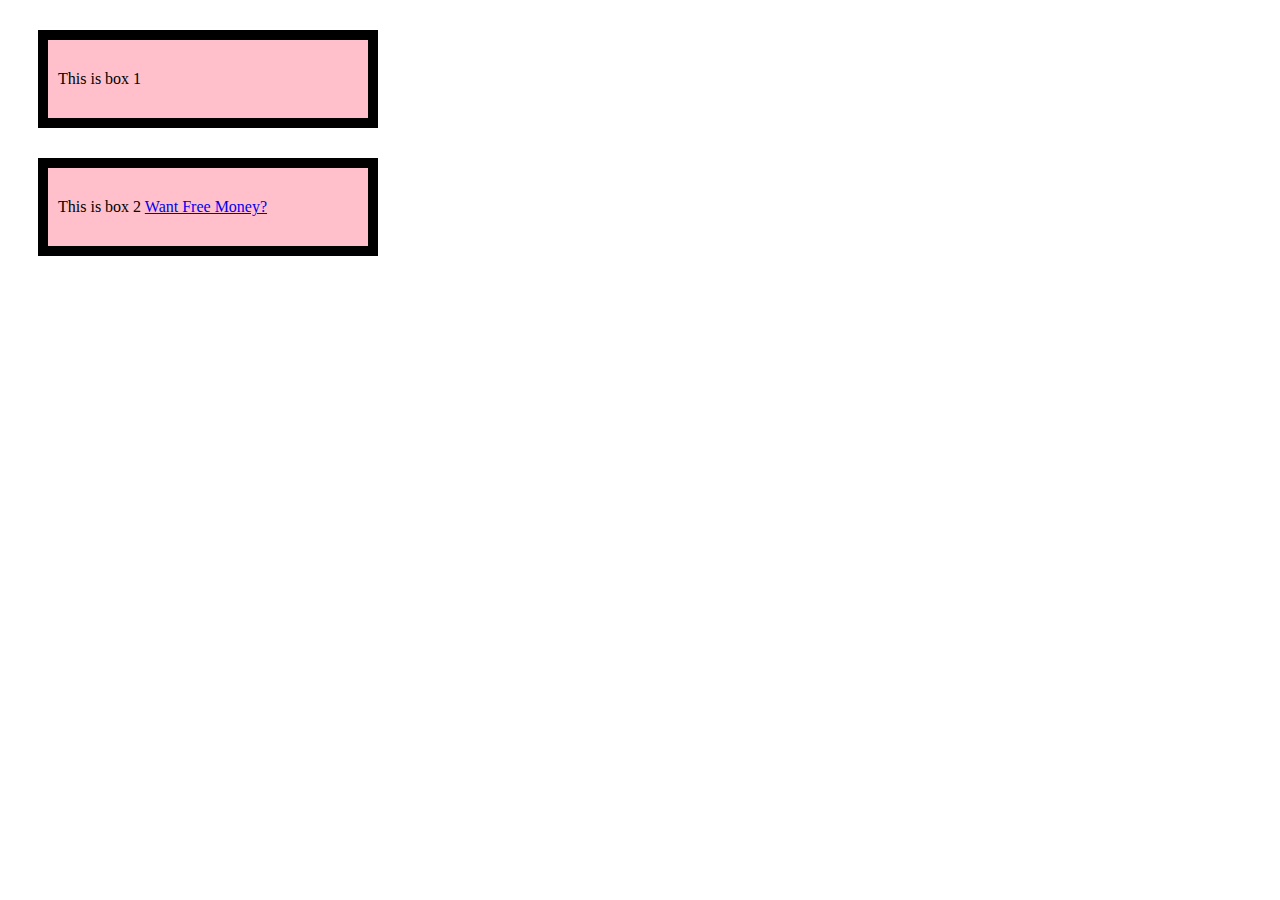
==== tester/index.html @ 491be29a "Needs" ====
<!DOCTYPE html>
<html>
<head>
	<title>Box Test</title>
<style>
	#box, #box2 {
  background-color: pink;
  width: 300px;
  padding: 30px 10px 30px 10px;
  border: 10px solid black;
  margin: 30px;
}
</style>
</head>
<body>
<div id="box">
This is box 1
</div>
<div id="box2"  >
This is box 2 <a href="https://www.youtube.com/watch?v=dQw4w9WgXcQ">Want Free Money?</a>
</div>
</body>
</html>
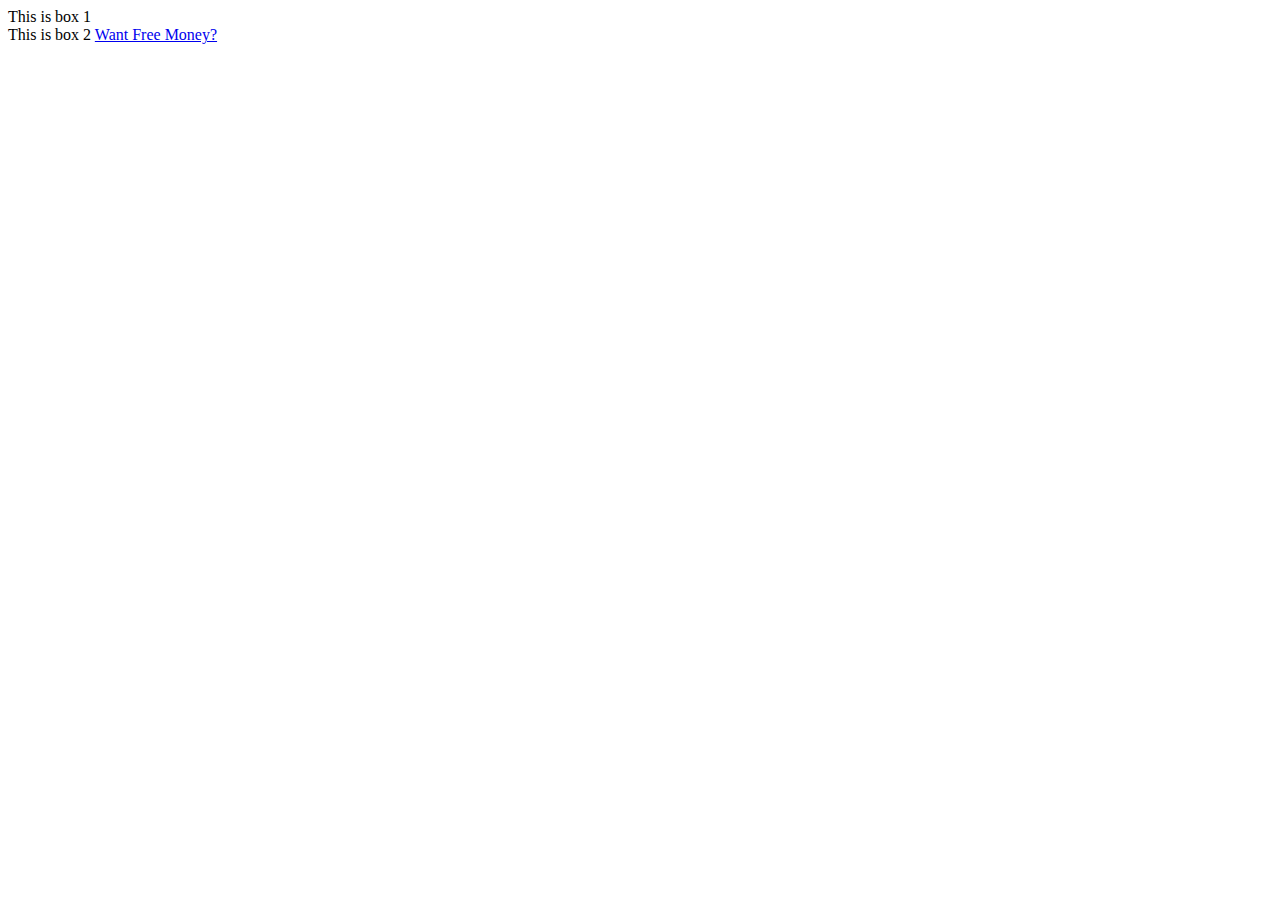
==== commit fa1b9853: "styles" ====
--- a/tester/index.html
+++ b/tester/index.html
@@ -3,22 +3,16 @@
 <html>
 <head>
 	<title>Box Test</title>
-<style>
-	#box, #box2 {
-  background-color: pink;
-  width: 300px;
-  padding: 30px 10px 30px 10px;
-  border: 10px solid black;
-  margin: 30px;
-}
-</style>
+<link rel="stylesheet" type="text/css" href="styles.css">
 </head>
 <body>
 <div id="box">
 This is box 1
 </div>
-<div id="box2"  >
+<div id="box2" >
+	<span id="content">
 This is box 2 <a href="https://www.youtube.com/watch?v=dQw4w9WgXcQ">Want Free Money?</a>
+</span>
 </div>
 </body>
 </html>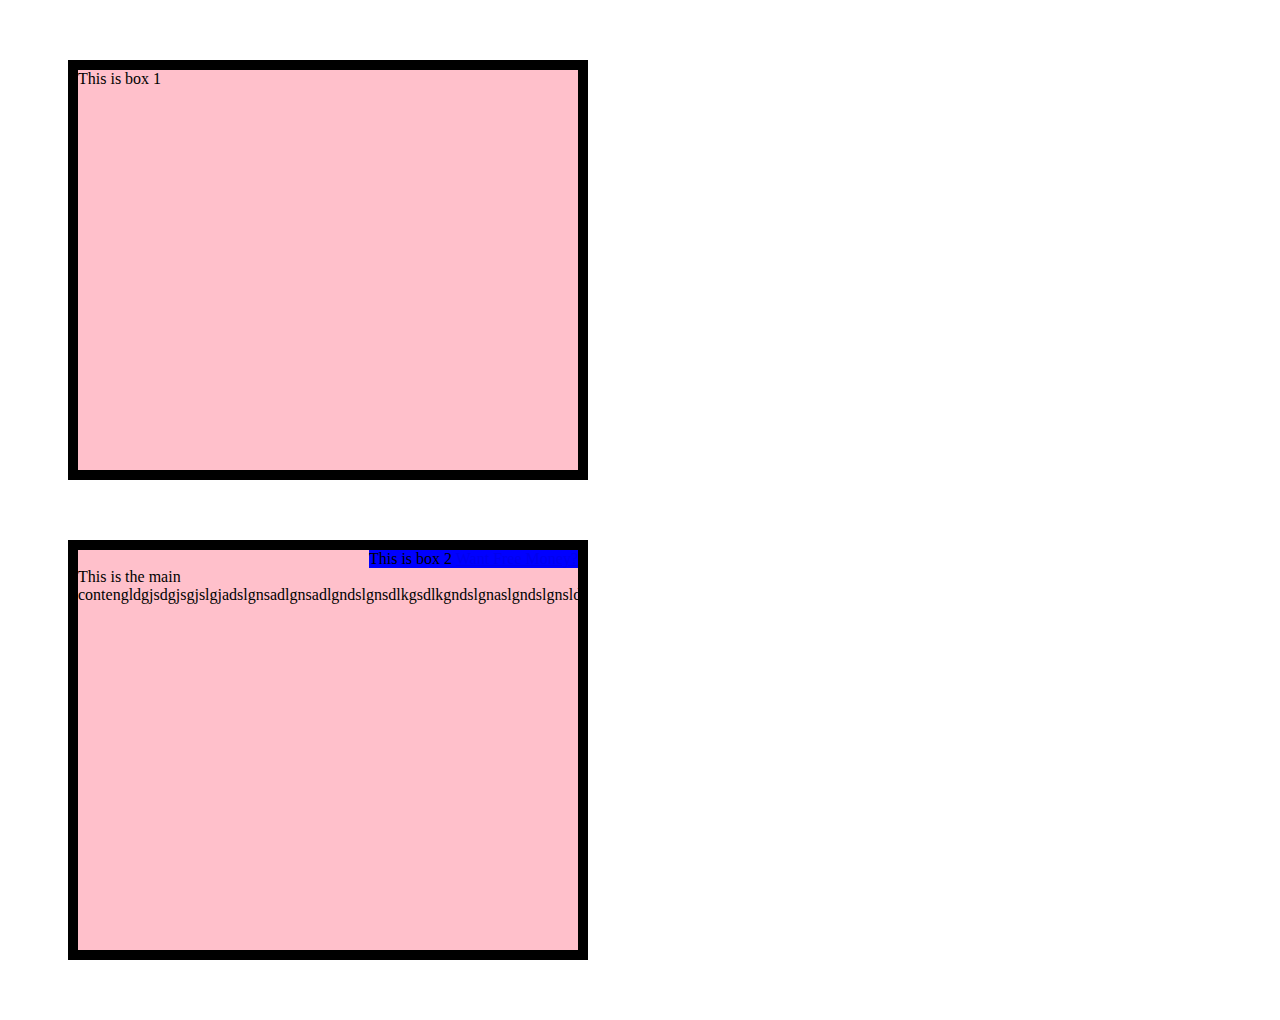
==== commit 02781439: "mod test 1" ====
--- a/tester/index.html
+++ b/tester/index.html
@@ -3,16 +3,17 @@
 <html>
 <head>
 	<title>Box Test</title>
-<link rel="stylesheet" type="text/css" href="styles.css">
+<link rel="stylesheet" href="styles.css">
 </head>
 <body>
 <div id="box">
 This is box 1
 </div>
-<div id="box2" >
-	<span id="content">
+<div id="box2">
+	<div id="content">
 This is box 2 <a href="https://www.youtube.com/watch?v=dQw4w9WgXcQ">Want Free Money?</a>
-</span>
+</div>
+<div id="main">This is the main contengldgjsdgjsgjslgjadslgnsadlgnsadlgndslgnsdlkgsdlkgndslgnaslgndslgnsldgnslgnslgdnt</div>
 </div>
 </body>
 </html>--- a/tester/styles.css
+++ b/tester/styles.css
@@ -0,0 +1,17 @@
+#box, #box2 {
+	background-color: pink;
+  	width: 500px;
+  	border: 10px solid black;
+  	margin: 60px;
+  	height: 400px;
+  	overflow: auto;
+
+}
+#content {
+	background-color: blue;
+	text-align: right;
+	float: right;
+}
+#main {
+	float: left;
+}